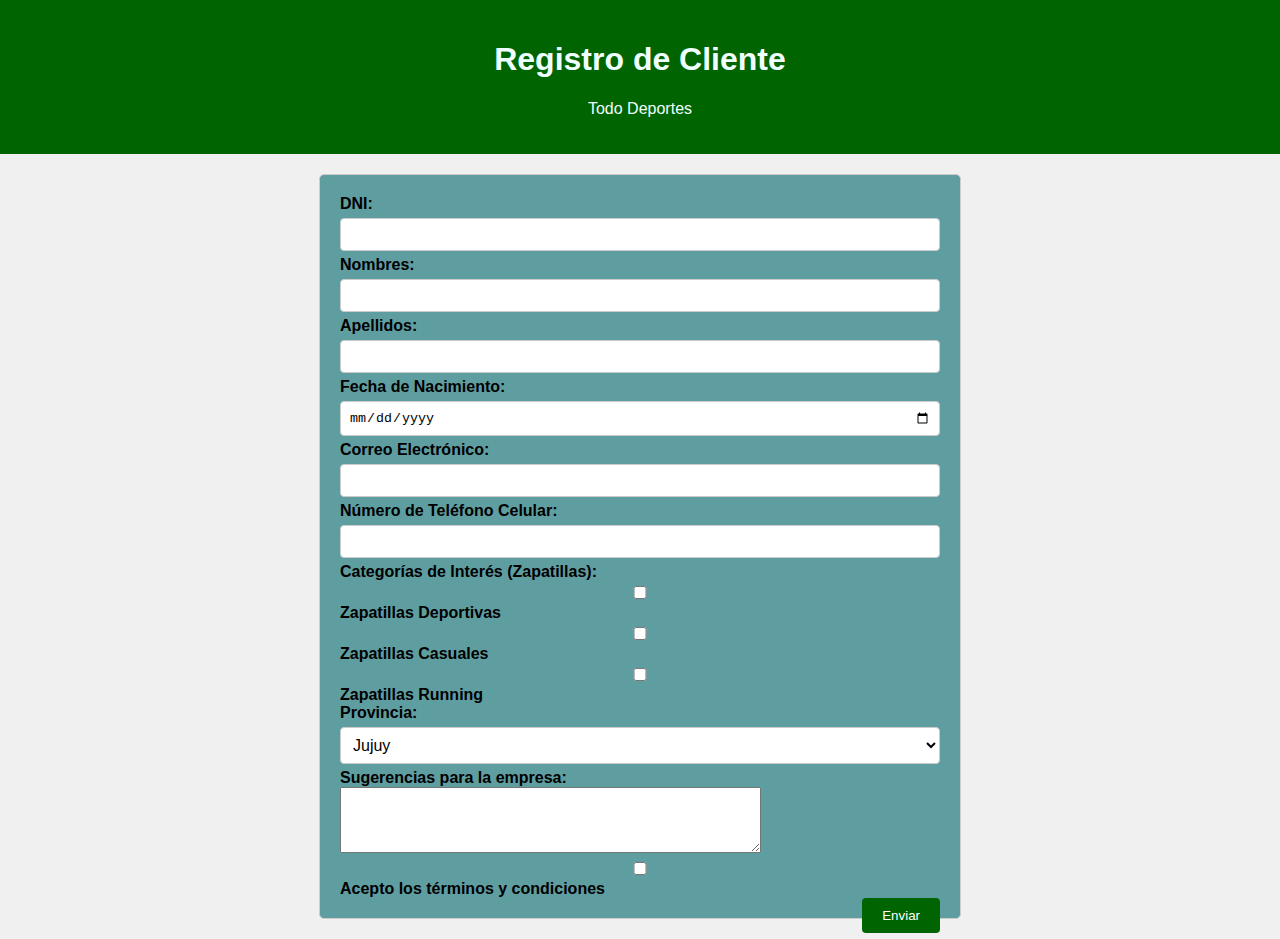
==== tp3_IvoVicencio/src/main/resources/templates/form-cliente.html @ 08744772 "tp3/parte2" ====
<!DOCTYPE html>
<html>
<head>
    <meta charset="UTF-8" />
    <title>Formulario de Cliente</title>
    <link rel="stylesheet" href="../static/estilos.css">
</head>
<body>
    <header id="encabezado">
        <h1>Registro de Cliente</h1>
        <p>Todo Deportes</p>
    </header>
    
    <main>
        <form action="#" method="post"> 
            <label for="dni">DNI:</label>
            <input type="number" id="dni" name="dni" required><br>
            
            <label for="nombres">Nombres:</label>
            <input type="text" id="nombres" name="nombres" required><br>
            
            <label for="apellidos">Apellidos:</label>
            <input type="text" id="apellidos" name="apellidos" required><br>
            
            <label for="fechaNacimiento">Fecha de Nacimiento:</label>
            <input type="date" id="fechaNacimiento" name="fechaNacimiento" required><br>
            
            <label for="email">Correo Electrónico:</label>
            <input type="email" id="email" name="email" required><br>
            
            <label for="telefono">Número de Teléfono Celular:</label>
            <input type="text" id="telefono" name="telefono" required><br>
            
            <label for="categoria_zapatillas">Categorías de Interés (Zapatillas):</label><br>
            <input type="checkbox" id="categoria_zapatillas_deportivas" name="categoria_zapatillas" value="zapatillas_deportivas">
            <label for="categoria_zapatillas_deportivas">Zapatillas Deportivas</label><br>
            <input type="checkbox" id="categoria_zapatillas_casuales" name="categoria_zapatillas" value="zapatillas_casuales">
            <label for="categoria_zapatillas_casuales">Zapatillas Casuales</label><br>
            <input type="checkbox" id="categoria_zapatillas_running" name="categoria_zapatillas" value="zapatillas_running">
            <label for="categoria_zapatillas_running">Zapatillas Running</label><br>
            
            <label for="provincia">Provincia:</label>
            <select id="provincia" name="provincia" required>
                <option value="JUJUY">Jujuy</option>
                <option value="SALGA">Salta</option>
                <option value="NEUQUEN">Neuquen</option>
                <option value="TUCUMAN">Tucuman</option>
                <option value="RIO NEGRO">Rio Negro</option>
            </select><br>
			<label for="sugerencias">Sugerencias para la empresa:</label><br>
			<textarea id="sugerencias" name="sugerencias" rows="4" cols="50"></textarea><br>

            <input type="checkbox" id="aceptarCondiciones" name="aceptarCondiciones" required>
            <label for="aceptarCondiciones">Acepto los términos y condiciones</label><br>
            
            <input type="submit" value="Enviar">
        </form>
    </main>
</body>
</html>
---- tp3_IvoVicencio/src/main/resources/static/estilos.css ----
@charset "UTF-8";

body{
	font-family: Arial, Helvetica, sans-serif;
	margin: 0;
	padding: 0;
	 /* Agregar imagen de fondo */
    background-image: url('https://img.freepik.com/fotos-premium/corredor-gente-joven-que-ejecuta-camino-corriente-parque-ciudad_41380-393.jpg?size=626&ext=jpg&ga=GA1.1.672697106.1715558400&semt=sph');
    /* Establecer la imagen de fondo como fija para que no se desplace con el contenido */
    background-attachment: fixed;
    /* Centrar la imagen de fondo y hacerla cubrir todo el cuerpo */
    background-position: center;
    background-size: cover;
    /* Fallback color en caso de que la imagen no se cargue */
    background-color: #f0f0f0;
	
	
}

#encabezado {
	background-color: darkgreen;
	color:azure;
	padding: 20px;
	text-align: center;
	
}

form{
	margin: 20px auto;
	padding: 20px;
	width: 80%;
	max-width: 600px;
	background-color: cadetblue;
	border: 1px solid #ccc;
	border-radius: 5px;
}

label {
    font-weight: bold;
}

input[type="text"],
input[type="number"],
input[type="date"],
input[type="email"],
input[type="checkbox"],
select {
    width: 100%;
    padding: 8px;
    margin: 5px 0;
    box-sizing: border-box;
    border: 1px solid #ccc;
    border-radius: 4px;
    resize: vertical;
}

input[type="submit"] {
    background-color: darkgreen;
    color: white;
    padding: 10px 20px;
    border: none;
    border-radius: 4px;
    cursor: pointer;
    float: right;
}

input[type="submit"]:hover {
    background-color: #45a049;
}

.checkbox-label {
    display: block;
    margin-top: 10px;
}

select {
    width: 100%;
    padding: 8px;
    margin: 5px 0;
    box-sizing: border-box;
    border: 1px solid #ccc;
    border-radius: 4px;
    background-color: white;
    font-size: 16px;
}

.checkbox-label {
    display: block;
}

.checkbox-label input {
    margin-right: 5px;
}
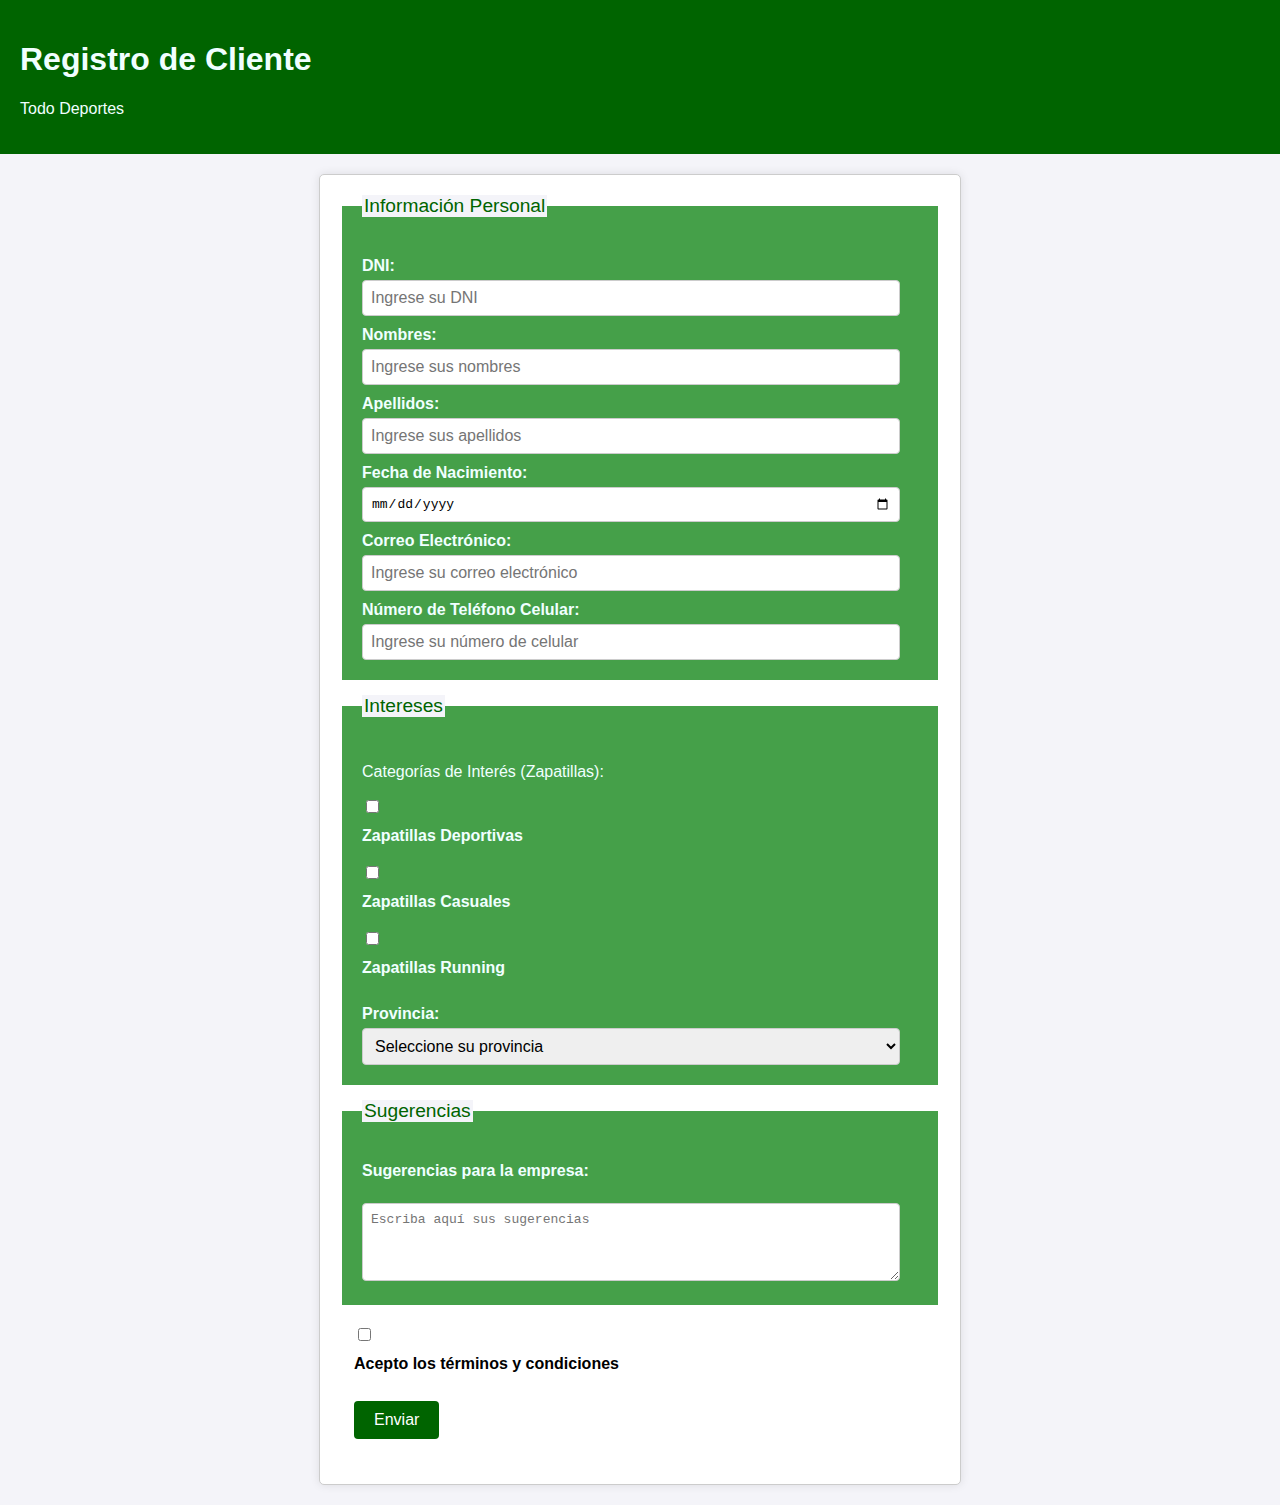
==== commit e47231fa: "formulario e index pt.2" ====
--- a/tp3_IvoVicencio/src/main/resources/templates/form-cliente.html
+++ b/tp3_IvoVicencio/src/main/resources/templates/form-cliente.html
@@ -1,7 +1,7 @@
 <!DOCTYPE html>
-<html>
+<html lang="es">
 <head>
-    <meta charset="UTF-8" />
+    <meta charset="UTF-8">
     <title>Formulario de Cliente</title>
     <link rel="stylesheet" href="../static/estilos.css">
 </head>
@@ -12,48 +12,61 @@
     </header>
     
     <main>
-        <form action="#" method="post"> 
-            <label for="dni">DNI:</label>
-            <input type="number" id="dni" name="dni" required><br>
+        <form action="#" method="post">
+            <fieldset id="informacion" >
+                <legend id="titulo">Información Personal</legend>
+                <label for="dni">DNI:</label>
+                <input type="number" id="dni" name="dni" placeholder="Ingrese su DNI" required><br>
+                
+                <label for="nombres">Nombres:</label>
+                <input type="text" id="nombres" name="nombres" placeholder="Ingrese sus nombres" required><br>
+                
+                <label for="apellidos">Apellidos:</label>
+                <input type="text" id="apellidos" name="apellidos" placeholder="Ingrese sus apellidos" required><br>
+                
+                <label for="fechaNacimiento">Fecha de Nacimiento:</label>
+                <input type="date" id="fechaNacimiento" name="fechaNacimiento" required><br>
+                
+                <label for="email">Correo Electrónico:</label>
+                <input type="email" id="email" name="email" placeholder="Ingrese su correo electrónico" required><br>
+                
+                <label for="telefono">Número de Teléfono Celular:</label>
+                <input type="tel" id="telefono" name="telefono" placeholder="Ingrese su número de celular" required><br>
+            </fieldset>
             
-            <label for="nombres">Nombres:</label>
-            <input type="text" id="nombres" name="nombres" required><br>
+            <fieldset id="intereses">
+                <legend id="titulo2">Intereses</legend>
+                <p>Categorías de Interés (Zapatillas):</p>
+                <input type="checkbox" id="categoria_zapatillas_deportivas" name="categoria_zapatillas" value="zapatillas_deportivas">
+                <label for="categoria_zapatillas_deportivas">Zapatillas Deportivas</label><br>
+                <input type="checkbox" id="categoria_zapatillas_casuales" name="categoria_zapatillas" value="zapatillas_casuales">
+                <label for="categoria_zapatillas_casuales">Zapatillas Casuales</label><br>
+                <input type="checkbox" id="categoria_zapatillas_running" name="categoria_zapatillas" value="zapatillas_running">
+                <label for="categoria_zapatillas_running">Zapatillas Running</label><br>
+                
+                <label for="provincia">Provincia:</label>
+                <select id="provincia" name="provincia" required>
+                    <option value="" disabled selected>Seleccione su provincia</option>
+                    <option value="JUJUY">Jujuy</option>
+                    <option value="SALTA">Salta</option>
+                    <option value="NEUQUEN">Neuquén</option>
+                    <option value="TUCUMAN">Tucumán</option>
+                    <option value="RIO_NEGRO">Río Negro</option>
+                </select><br>
+            </fieldset>
             
-            <label for="apellidos">Apellidos:</label>
-            <input type="text" id="apellidos" name="apellidos" required><br>
+            <fieldset id="sugerenciass">
+                <legend id="titulo3">Sugerencias</legend>
+                <label for="sugerencias">Sugerencias para la empresa:</label><br>
+                <textarea id="sugerencias" name="sugerencias" rows="4" cols="50" placeholder="Escriba aquí sus sugerencias"></textarea><br>
+            </fieldset>
             
-            <label for="fechaNacimiento">Fecha de Nacimiento:</label>
-            <input type="date" id="fechaNacimiento" name="fechaNacimiento" required><br>
-            
-            <label for="email">Correo Electrónico:</label>
-            <input type="email" id="email" name="email" required><br>
-            
-            <label for="telefono">Número de Teléfono Celular:</label>
-            <input type="text" id="telefono" name="telefono" required><br>
-            
-            <label for="categoria_zapatillas">Categorías de Interés (Zapatillas):</label><br>
-            <input type="checkbox" id="categoria_zapatillas_deportivas" name="categoria_zapatillas" value="zapatillas_deportivas">
-            <label for="categoria_zapatillas_deportivas">Zapatillas Deportivas</label><br>
-            <input type="checkbox" id="categoria_zapatillas_casuales" name="categoria_zapatillas" value="zapatillas_casuales">
-            <label for="categoria_zapatillas_casuales">Zapatillas Casuales</label><br>
-            <input type="checkbox" id="categoria_zapatillas_running" name="categoria_zapatillas" value="zapatillas_running">
-            <label for="categoria_zapatillas_running">Zapatillas Running</label><br>
-            
-            <label for="provincia">Provincia:</label>
-            <select id="provincia" name="provincia" required>
-                <option value="JUJUY">Jujuy</option>
-                <option value="SALGA">Salta</option>
-                <option value="NEUQUEN">Neuquen</option>
-                <option value="TUCUMAN">Tucuman</option>
-                <option value="RIO NEGRO">Rio Negro</option>
-            </select><br>
-			<label for="sugerencias">Sugerencias para la empresa:</label><br>
-			<textarea id="sugerencias" name="sugerencias" rows="4" cols="50"></textarea><br>
-
-            <input type="checkbox" id="aceptarCondiciones" name="aceptarCondiciones" required>
-            <label for="aceptarCondiciones">Acepto los términos y condiciones</label><br>
-            
-            <input type="submit" value="Enviar">
+            <fieldset>
+                <input type="checkbox" id="aceptarCondiciones" name="aceptarCondiciones" required>
+                <label for="aceptarCondiciones">Acepto los términos y condiciones</label><br>
+                
+                <input type="submit" value="Enviar">
+            </fieldset>
         </form>
     </main>
 </body>
--- a/tp3_IvoVicencio/src/main/resources/static/estilos.css
+++ b/tp3_IvoVicencio/src/main/resources/static/estilos.css
@@ -1,58 +1,143 @@
 @charset "UTF-8";
 
-body{
-	font-family: Arial, Helvetica, sans-serif;
-	margin: 0;
-	padding: 0;
-	 /* Agregar imagen de fondo */
-    background-image: url('https://img.freepik.com/fotos-premium/corredor-gente-joven-que-ejecuta-camino-corriente-parque-ciudad_41380-393.jpg?size=626&ext=jpg&ga=GA1.1.672697106.1715558400&semt=sph');
-    /* Establecer la imagen de fondo como fija para que no se desplace con el contenido */
-    background-attachment: fixed;
-    /* Centrar la imagen de fondo y hacerla cubrir todo el cuerpo */
+body {
+    font-family: Arial, Helvetica, sans-serif;
+    margin: 0;
+    padding: 0;
+    background-color: #f4f4f9;
+    background-image:url("https://c.wallhere.com/photos/28/dd/NBA_Michael_Jordan_basketball_Slam_Dunk_Chicago_Bulls_Nike_Air_Jordan-240253.jpg!d") ;
+    background-size: cover;
     background-position: center;
-    background-size: cover;
-    /* Fallback color en caso de que la imagen no se cargue */
-    background-color: #f0f0f0;
-	
+}
+
+#encabezado,
+#encabezadoo {
+    background-color: darkgreen;
+    color: azure;
+    padding: 20px;
+    text-align: left;
+}
+
+#informacion{
+	background-color: #45a049;
+	color: azure;
+	padding: 20px;
+	text-align: left;
 	
 }
 
-#encabezado {
-	background-color: darkgreen;
-	color:azure;
+#titulo{
+	background-color: #f4f4f9;
+	color: darkgreen;
+	font-family: Arial;
+	
+}
+#intereses{
+	background-color: #45a049;
+	color: azure;
 	padding: 20px;
-	text-align: center;
+	text-align: left;
 	
 }
 
-form{
-	margin: 20px auto;
+#titulo2{
+	background-color: #f4f4f9;
+	color: darkgreen;
+	font-family: Arial;
+	
+}
+
+#titulo3{
+	background-color: #f4f4f9;
+	color: darkgreen;
+	font-family: Arial;
+}
+
+#sugerenciass{
+	background-color: #45a049;
+	color: azure;
 	padding: 20px;
-	width: 80%;
-	max-width: 600px;
-	background-color: cadetblue;
-	border: 1px solid #ccc;
-	border-radius: 5px;
+	text-align: left;
+}
+
+.menu {
+    background-color: azure;
+    color: #45a049;
+    padding: 20px;
+    text-align: left;
+}
+
+#secciones {
+    background-color: darkslategrey;
+    color: azure;
+    padding: 20px;
+}
+
+#secciones h2 {
+    color: #45a049;
+}
+
+#bibliografia {
+    background-color: darkslategrey;
+    color: azure;
+    padding: 20px;
+}
+
+#bibliografia h2, 
+#bibliografia h3 {
+    color: #45a049;
+}
+
+form {
+    margin: 20px auto;
+    padding: 20px;
+    width: 80%;
+    max-width: 600px;
+    background-color: #ffffff;
+    border: 1px solid #ccc;
+    border-radius: 5px;
+    box-shadow: 0 0 10px rgba(0, 0, 0, 0.1);
+}
+
+fieldset {
+    border: none;
+    margin-bottom: 15px;
+}
+
+legend {
+    font-size: 1.2em;
+    margin-bottom: 10px;
+    color: darkgreen;
 }
 
 label {
+    display: block;
     font-weight: bold;
+    margin-top: 10px;
 }
 
 input[type="text"],
 input[type="number"],
 input[type="date"],
 input[type="email"],
-input[type="checkbox"],
-select {
-    width: 100%;
+input[type="tel"],
+select,
+textarea {
+    width: calc(100% - 18px);
     padding: 8px;
-    margin: 5px 0;
+    margin-top: 5px;
     box-sizing: border-box;
     border: 1px solid #ccc;
     border-radius: 4px;
     resize: vertical;
+    font-size: 1em;
 }
+
+input[type="checkbox"] {
+    margin-right: 5px;
+}
+
+
 
 input[type="submit"] {
     background-color: darkgreen;
@@ -61,7 +146,8 @@
     border: none;
     border-radius: 4px;
     cursor: pointer;
-    float: right;
+    margin-top: 10px;
+    font-size: 1em;
 }
 
 input[type="submit"]:hover {
@@ -73,21 +159,7 @@
     margin-top: 10px;
 }
 
-select {
-    width: 100%;
-    padding: 8px;
-    margin: 5px 0;
-    box-sizing: border-box;
-    border: 1px solid #ccc;
-    border-radius: 4px;
-    background-color: white;
-    font-size: 16px;
+.checkbox-label input {
+    margin-right: 5px;
 }
 
-.checkbox-label {
-    display: block;
-}
-
-.checkbox-label input {
-    margin-right: 5px;
-}